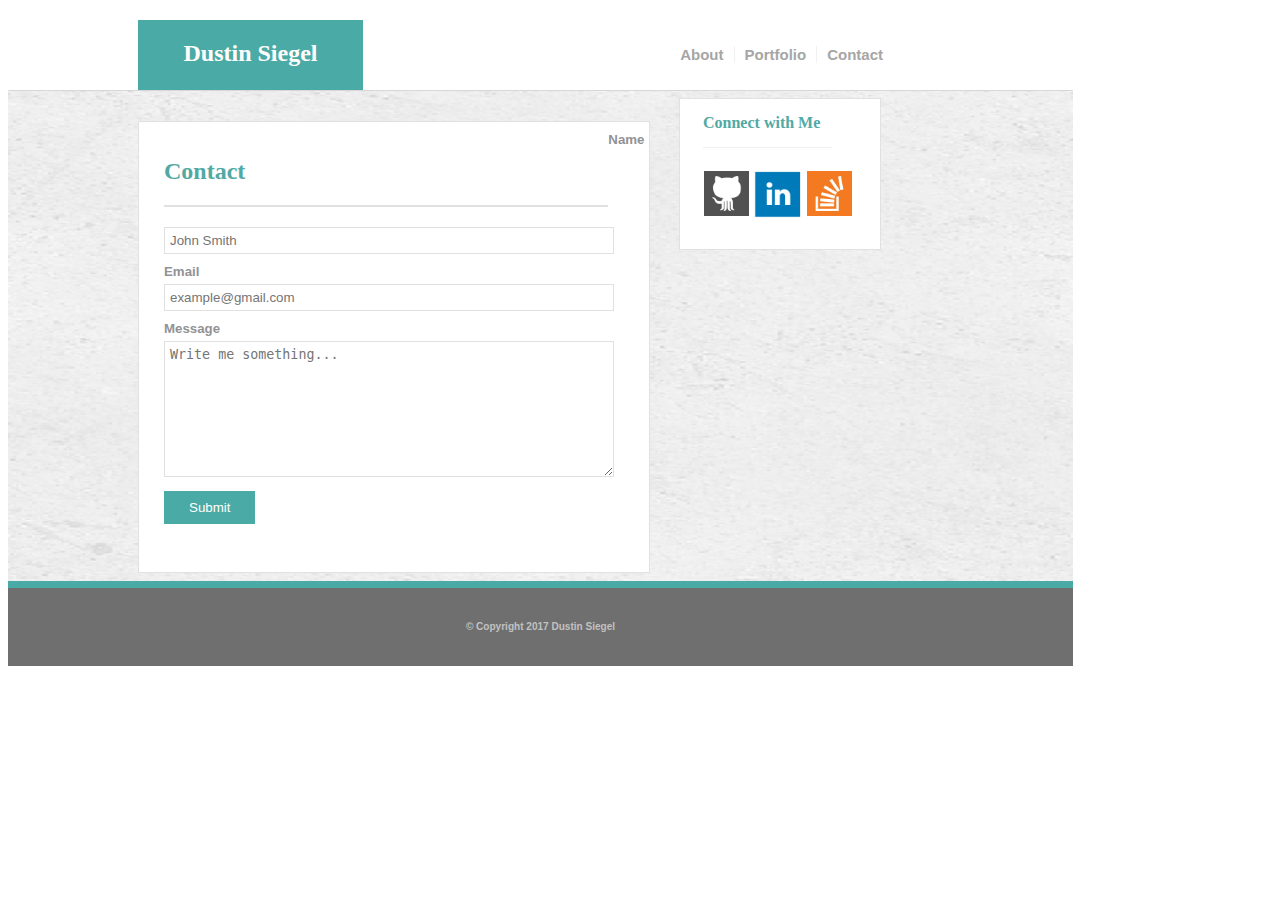
==== contact.html @ 25d412a5 "page2done" ====
<!DOCTYPE html>
	
	<html lang="en-us">
		
		<head>

			<meta charset="UTF-8">
			
			<link rel="stylesheet" type="text/css" href="assets/css/style.css">

			
			<title>Dustin Siegel</title>

				<div class="container">
			
					<div class="box">
						<h2 class="name">Dustin Siegel</h2>
					</div>

					<div>
				
						<a href="#" class="contact">Contact</a>

						<a href="#" class="portfolio">Portfolio</a>		

						<a href="#" class="about">About</a>

					</div>

				</div>

		</head>
		
		<body>

			<div>
		 		<img class="stone2" src="assets/images/concrete_seamless.png">
		 	</div>

		 	<div id="box3">

		 		<div>

		 		<h2 id="contactM">Contact</h2>

		 	<div>
   
   		 		<h5 class="labels">Name</h5>
    
    			<input type="text" name="name" placeholder="John Smith">

    			<h5 class="labels">Email</h5>
    
    			<input type="text" name="email" placeholder="example@gmail.com">

				<h5 class="labels">Message</h5>
    	
    			<textarea name="Message" placeholder="Write me something..." style="height:136px"></textarea>

    			<input type="submit" value="Submit">

			</div>
		 		
		 	</div>

		 	<div id="box4">

				<div>	
					<h4 class="cwm">Connect with Me</h4>
				</div>

					<div>
						<a href="https://github.com/DustinSiegel" target="_blank"><img class="githubb" src="assets\images\1493365494_github.png" ></a>
						<a href="https://www.linkedin.com/in/dustin-seigel-b4676796/" target="_blank"><img class="linkedinn" src="assets\images\1493365759_linkedin_square_color.png"></a>
						<a><img class="stacko" src="assets\images\1493365557_overflow.png"></a>
					</div>

			</div>

		 </body>

		 <footer>
			
			<div id="copy2">

				<h6>© Copyright 2017 Dustin Siegel</h6>

			</div>

		</footer>

	</html>
---- assets/css/style.css ----
.container {
	width: 1065px; height: 70px;
	background-color: #ffffff;
	border-bottom: solid;
	border-color: rgb(215,215,215);
	border-width: 1.5px;
	position: relative;
}

.box {
	width: 225px; height: 70px;
	margin-left: 130px;
	background-color:#4aaaa5;
}

.name {
	font-family: "Georgia", "Times", "Times New Roman", "serif";
	color: #fffefc;
  	position: relative;
    left: 0;
    top: 29%;
    width: 100%;
    text-align: center;
    font-size: 24px;
}

.contact {
	font-family: "Arial", "Helvetica Neue", "Helvetica", "sans-serif";
	color: #a6a6a6;
	font-size: 15px;
	font-weight: 575;
	text-decoration: none;
	bottom: 44px;
	float: right;
	padding-left: 10px;
	padding-right: 190px;
	position: relative;
	z-index: 2;
}

.portfolio {
	font-family: "Arial", "Helvetica Neue", "Helvetica", "sans-serif";
	color: #a6a6a6;
	font-size: 15px;
	font-weight: 575;
	text-decoration: none;
	bottom: 44px;
	float: right;
	border-left: solid;
	border-right: solid;
	border-width: 1px;
	border-color: #f1f1f1;
	padding-left: 10px;
	padding-right: 10px;
	position: relative;
	z-index: 2;
}

.about {
	font-family: "Arial", "Helvetica Neue", "Helvetica", "sans-serif";
	color: #a6a6a6;
	font-size: 15px;
	font-weight: 575;
	text-decoration: none;
	bottom: 44px;
	float: right;
	padding-left: 10px;
	padding-right: 10px;
	margin-bottom: 10px;
	position: relative;
	z-index: 2;

}

#box1 {
	width: 510px; height: 410px;
	border-style: solid;
	border-color: rgb(225,225,225);
	border-width: 1px;
	background-color: #ffffff;
	float:left;
	margin-left: 130px;
	margin-top: 30px;
	position: relative;
}

.box2 {
	width: 200px; height: 150px;
	background-color: #ffffff;
	border-style: solid;
	border-width: 1px;
	border-color: rgb(225,225,225);	
	float: left;
	margin-left: 675px;
	margin-top: 30px;
	position: absolute;
	z-index: 3;
}

.stone {
	position: absolute;
	background-size: cover;
	height: 475px;
	width: 1065px;
}

#photo {
	width: 150px;
	height: 115px;
	margin: 77.5px 0 0 5px;
	padding: 20px;
}


#words {
	float: left;
	width: 450px;
	margin: -158px 0px 0px 25px;
	position: relative;
	font-family: "Arial", "Helvetica Neue", "Helvetica", "sans-serif";
	font-size: 15px;
	color: #88888b;
	font-weight: 599;
}

.aboutme {
	font-family: "Georgia", "Times", "Times New Roman", "serif";
	position: absolute;
	z-index: 4;
	color: #51a9a4;
	padding: 6px 340px 20px 0px;
	margin-left: 25px;
	float:left;
	border-bottom: solid;
	border-width: 2px;
	border-color: rgb(225,225,225);	
}

.cwm {
	font-family: "Georgia", "Times", "Times New Roman", "serif";
	color: #51a9a4;
	border-bottom: solid;
	border-width: 1px;
	border-color: #f1f1f1;
	padding: 15px 12px 15px 0px;
	margin-top: 0px;
	margin-left: 23px;
	float: left;
	position: relative;
}

.githubb {
	width: 45px;
	height: 45px;
	margin-left: 24px;
	margin-bottom: 2.5px;
}

.linkedinn {
	width: 50px;
	height: 50px;

}

.stacko {
	width: 45px;
	height: 45px;
	margin-bottom: 2.5px;

}

.copy {
	position: relative;
	color: #c1c1c1;
	font-family: "Arial", "Helvetica Neue", "Helvetica", "sans-serif";
	z-index: 1;
	float: left;
	margin: 27px 0px 0px 0px;
	padding-left: 458px;
	padding-right: 458px;
	padding-top: 10px;
	padding-bottom: 10px;
	border-top: solid;
	border-width: 7px;
	border-color: #4aaaa5;
	background-color: #6f6f6f;
	font-size: 15px;
}

#box3 {
	width: 510px; height: 450px;
	border-style: solid;
	border-color: rgb(225,225,225);
	border-width: 1px;
	background-color: #ffffff;
	float:left;
	margin-left: 130px;
	margin-top: 30px;
	position: relative;
}

.stone2 {
	position: absolute;
	background-size: cover;
	height: 512px;
	width: 1065px;
}

#contactM {
	font-family: "Georgia", "Times", "Times New Roman", "serif";
	position: relative;
	z-index: 4;
	color: #51a9a4;
	padding: 6px 363px 20px 0px;
	margin-left: 25px;
	float:left;
	border-bottom: solid;
	border-width: 2px;
	border-color: rgb(225,225,225);	
}

#copy2 {
	text-align: center;
	color: #c1c1c1;
	font-family: "Arial", "Helvetica Neue", "Helvetica", "sans-serif";
	z-index: 1;
	margin: 57px -424px 0px -131px;
	padding-left: 0px;
	padding-right: 0px;
	padding-top: 10px;
	padding-bottom: 10px;
	border-top: solid;
	border-width: 7px;
	border-color: #4aaaa5;
	background-color: #6f6f6f;
	font-size: 15px;
}

#box4 {
	width: 200px; height: 150px;
	background-color: #ffffff;
	border-style: solid;
	border-width: 1px;
	border-color: rgb(225,225,225);	
	float: left;
	margin-left: 540px;
	margin-top: -426px;
	z-index: 3;
}


input[type=text], select, textarea {
    width: 450px;
    padding: 5px;
	border-color: rgb(225,225,225);	
    border-width: 1px;
    border-style: solid;
    box-sizing: border-box;
    margin-top: 0px;
    margin-bottom: 0px;
    margin-left: 25px;
    resize: vertical;
}

input[type=submit] {
    background-color: #4aaaa5;
    color: white;
    padding: 9px 25px;
    margin-top: 10px;
    border: none;
    cursor: pointer;
    margin-left: 25px;
}

input[type=submit]:hover {
    background-color: #45a049;
}

.labels {
	position: relative;
	margin-left: 25px;
	margin-top: 10px;
	margin-bottom: 5px;
	font-family: "Arial", "Helvetica Neue", "Helvetica", "sans-serif";
	color: #929295;
	font-weight: 599px;
}

.placeholder {
	font-family: "Arial", "Helvetica Neue", "Helvetica", "sans-serif";
	font-weight: 400px;
}
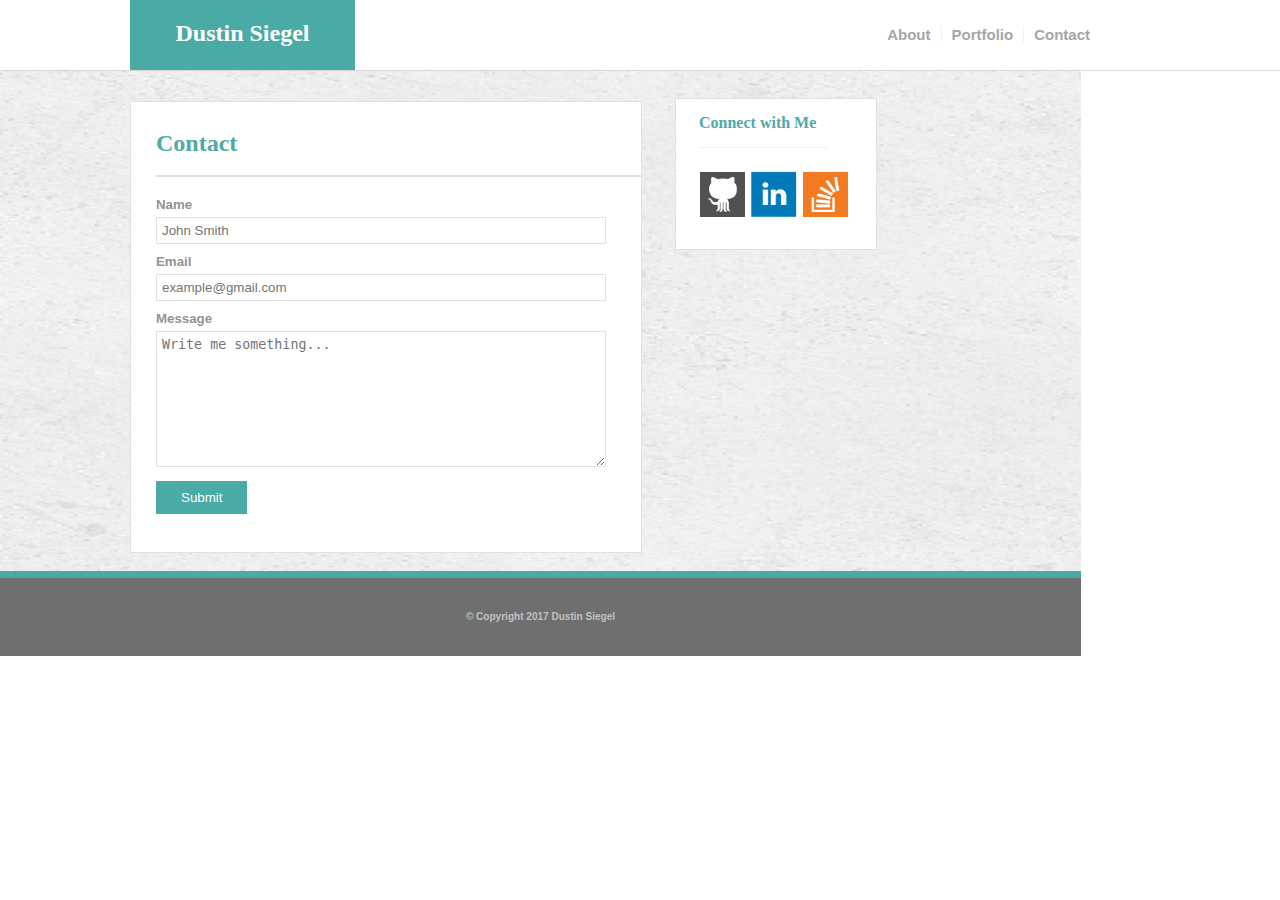
==== commit b1aeecf5: "may3" ====
--- a/contact.html
+++ b/contact.html
@@ -63,7 +63,7 @@
 		 		
 		 	</div>
 
-		 	<div id="box4">
+		 	<div class="box4">
 
 				<div>	
 					<h4 class="cwm">Connect with Me</h4>
--- a/assets/css/style.css
+++ b/assets/css/style.css
@@ -1,10 +1,14 @@
+body {
+	margin: 0px;
+}
+
 .container {
-	width: 1065px; height: 70px;
+	width: 100%;
+	height: 70px;
 	background-color: #ffffff;
 	border-bottom: solid;
 	border-color: rgb(215,215,215);
 	border-width: 1.5px;
-	position: relative;
 }
 
 .box {
@@ -18,7 +22,8 @@
 	color: #fffefc;
   	position: relative;
     left: 0;
-    top: 29%;
+    margin: 0;
+    top: 20px;
     width: 100%;
     text-align: center;
     font-size: 24px;
@@ -101,7 +106,7 @@
 	position: absolute;
 	background-size: cover;
 	height: 475px;
-	width: 1065px;
+	width: 1081px;
 }
 
 #photo {
@@ -176,8 +181,8 @@
 	z-index: 1;
 	float: left;
 	margin: 27px 0px 0px 0px;
-	padding-left: 458px;
-	padding-right: 458px;
+	padding-left: 466px;
+	padding-right: 466px;
 	padding-top: 10px;
 	padding-bottom: 10px;
 	border-top: solid;
@@ -201,9 +206,8 @@
 
 .stone2 {
 	position: absolute;
-	background-size: cover;
-	height: 512px;
-	width: 1065px;
+	height: 513px;
+	width: 1081px;
 }
 
 #contactM {
@@ -211,9 +215,8 @@
 	position: relative;
 	z-index: 4;
 	color: #51a9a4;
-	padding: 6px 363px 20px 0px;
+	padding: 8px 363px 18px 0px;
 	margin-left: 25px;
-	float:left;
 	border-bottom: solid;
 	border-width: 2px;
 	border-color: rgb(225,225,225);	
@@ -224,7 +227,7 @@
 	color: #c1c1c1;
 	font-family: "Arial", "Helvetica Neue", "Helvetica", "sans-serif";
 	z-index: 1;
-	margin: 57px -424px 0px -131px;
+	margin: 57px -440px 0px -131px;
 	padding-left: 0px;
 	padding-right: 0px;
 	padding-top: 10px;
@@ -236,15 +239,15 @@
 	font-size: 15px;
 }
 
-#box4 {
+.box4 {
 	width: 200px; height: 150px;
 	background-color: #ffffff;
 	border-style: solid;
 	border-width: 1px;
 	border-color: rgb(225,225,225);	
 	float: left;
-	margin-left: 540px;
-	margin-top: -426px;
+	margin-left: 544px;
+	margin-top: -416px;
 	z-index: 3;
 }
 
@@ -289,4 +292,95 @@
 .placeholder {
 	font-family: "Arial", "Helvetica Neue", "Helvetica", "sans-serif";
 	font-weight: 400px;
-}+}
+
+#box5 {
+	width: 510px; height: 695px;
+	border-style: solid;
+	border-color: rgb(225,225,225);
+	border-width: 1px;
+	background-color: #ffffff;
+	float:left;
+	margin-left: 130px;
+	margin-top: 30px;
+	position: relative;
+}
+
+#portfolio {
+	font-family: "Georgia", "Times", "Times New Roman", "serif";
+	position: relative;
+	z-index: 4;
+	color: #51a9a4;
+	padding: 6px 350px 20px 0px;
+	margin-left: 25px;
+	float:left;
+	border-bottom: solid;
+	border-width: 2px;
+	border-color: rgb(225,225,225);	
+ }
+
+#stone3 {
+	position: absolute;
+	background-size: cover;
+	height: 755px;
+	width: 1081px;
+
+}
+
+
+#aqua {
+
+	margin: 10px 15px 35px 25px;
+	position: relative;
+	float: left;
+
+}
+
+.size {
+	width: 215px;
+	height: 155px;
+}
+
+#ween {
+	margin: 10px 25px 35px 15px;
+	float: left;
+	position: relative;
+}
+
+#NHpond {	
+
+	margin: 10px 15px 35px 25px;
+	position: relative;
+	float: left;
+}
+
+#gladeclimb {
+	margin: 10px 25px 35px 15px;
+	float: left;
+	position: relative;
+}
+
+#rose {
+	margin: 10px 15px 35px 25px;
+	position: relative;
+	float: left;
+}
+
+#choppo {
+	margin: 10px 25px 35px 15px;
+	float: left;
+	position: relative;
+}
+
+#ssg {
+	z-index: 5;
+	position: absolute;
+	margin: 210px 0px 0px 44px;
+}
+
+#wfp {
+	z-index: 4;
+	position: absolute;
+	margin: 210px 0px 0px 244px;
+}
+
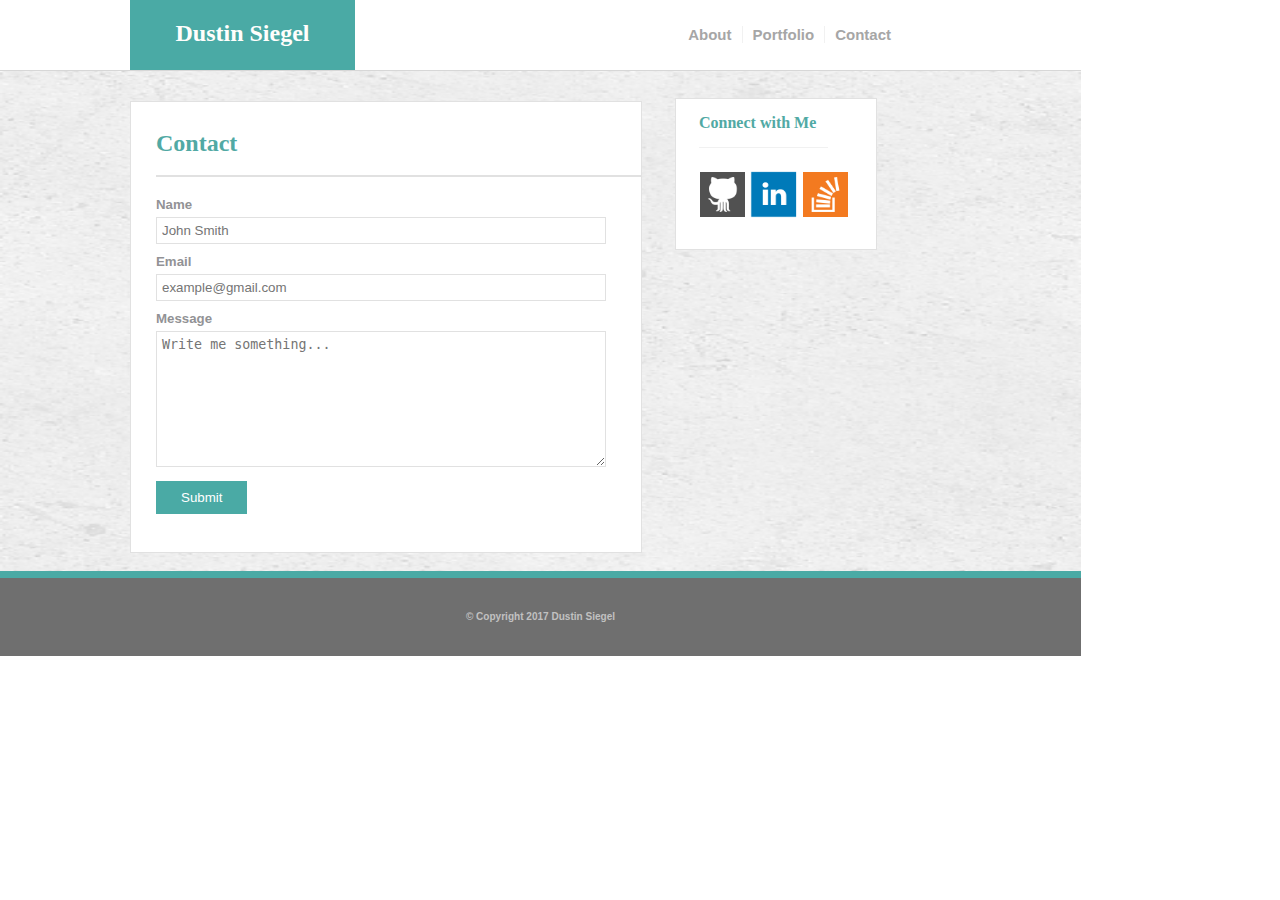
==== commit 0c906c02: "everythingbutdebugdone" ====
--- a/contact.html
+++ b/contact.html
@@ -19,11 +19,11 @@
 
 					<div>
 				
-						<a href="#" class="contact">Contact</a>
+						<a href="contact.html" class="contact">Contact</a>
 
-						<a href="#" class="portfolio">Portfolio</a>		
+						<a href="portfolio.html" class="portfolio">Portfolio</a>		
 
-						<a href="#" class="about">About</a>
+						<a href="index.html" class="about">About</a>
 
 					</div>
 
@@ -43,23 +43,23 @@
 
 		 		<h2 id="contactM">Contact</h2>
 
-		 	<div>
+		 		<div>
    
-   		 		<h5 class="labels">Name</h5>
+   		 			<h5 class="labels">Name</h5>
     
-    			<input type="text" name="name" placeholder="John Smith">
+    				<input type="text" name="name" placeholder="John Smith">
 
-    			<h5 class="labels">Email</h5>
+    				<h5 class="labels">Email</h5>
     
-    			<input type="text" name="email" placeholder="example@gmail.com">
+    				<input type="text" name="email" placeholder="example@gmail.com">
 
-				<h5 class="labels">Message</h5>
+					<h5 class="labels">Message</h5>
     	
-    			<textarea name="Message" placeholder="Write me something..." style="height:136px"></textarea>
+    				<textarea name="Message" placeholder="Write me something..." style="height:136px"></textarea>
 
-    			<input type="submit" value="Submit">
+    				<input type="submit" value="Submit">
 
-			</div>
+				</div>
 		 		
 		 	</div>
 
@@ -72,7 +72,7 @@
 					<div>
 						<a href="https://github.com/DustinSiegel" target="_blank"><img class="githubb" src="assets\images\1493365494_github.png" ></a>
 						<a href="https://www.linkedin.com/in/dustin-seigel-b4676796/" target="_blank"><img class="linkedinn" src="assets\images\1493365759_linkedin_square_color.png"></a>
-						<a><img class="stacko" src="assets\images\1493365557_overflow.png"></a>
+						<a href="http://stackoverflow.com/users/7841418/dustin-siegel?tab=profile"><img class="stacko" src="assets\images\1493365557_overflow.png"></a>
 					</div>
 
 			</div>
@@ -81,7 +81,7 @@
 
 		 <footer>
 			
-			<div id="copy2">
+			<div class="copy2">
 
 				<h6>© Copyright 2017 Dustin Siegel</h6>
 
--- a/assets/css/style.css
+++ b/assets/css/style.css
@@ -3,7 +3,7 @@
 }
 
 .container {
-	width: 100%;
+	width: 1081px;
 	height: 70px;
 	background-color: #ffffff;
 	border-bottom: solid;
@@ -102,9 +102,32 @@
 	z-index: 3;
 }
 
+#box3 {
+	width: 510px; height: 450px;
+	border-style: solid;
+	border-color: rgb(225,225,225);
+	border-width: 1px;
+	background-color: #ffffff;
+	float:left;
+	margin-left: 130px;
+	margin-top: 30px;
+	position: relative;
+}
+
+.box4 {
+	width: 200px; height: 150px;
+	background-color: #ffffff;
+	border-style: solid;
+	border-width: 1px;
+	border-color: rgb(225,225,225);	
+	float: left;
+	margin-left: 544px;
+	margin-top: -416px;
+	z-index: 3;
+}
+
 .stone {
 	position: absolute;
-	background-size: cover;
 	height: 475px;
 	width: 1081px;
 }
@@ -174,13 +197,30 @@
 
 }
 
+.stone2 {
+	position: absolute;
+	height: 513px;
+	width: 1081px;
+}
+
+#contactM {
+	font-family: "Georgia", "Times", "Times New Roman", "serif";
+	position: relative;
+	z-index: 4;
+	color: #51a9a4;
+	padding: 8px 363px 18px 0px;
+	margin-left: 25px;
+	border-bottom: solid;
+	border-width: 2px;
+	border-color: rgb(225,225,225);	
+}
+
 .copy {
-	position: relative;
+	text-align: center;
 	color: #c1c1c1;
 	font-family: "Arial", "Helvetica Neue", "Helvetica", "sans-serif";
 	z-index: 1;
-	float: left;
-	margin: 27px 0px 0px 0px;
+	margin: 475px 0px 0px 0px;
 	padding-left: 466px;
 	padding-right: 466px;
 	padding-top: 10px;
@@ -192,37 +232,7 @@
 	font-size: 15px;
 }
 
-#box3 {
-	width: 510px; height: 450px;
-	border-style: solid;
-	border-color: rgb(225,225,225);
-	border-width: 1px;
-	background-color: #ffffff;
-	float:left;
-	margin-left: 130px;
-	margin-top: 30px;
-	position: relative;
-}
-
-.stone2 {
-	position: absolute;
-	height: 513px;
-	width: 1081px;
-}
-
-#contactM {
-	font-family: "Georgia", "Times", "Times New Roman", "serif";
-	position: relative;
-	z-index: 4;
-	color: #51a9a4;
-	padding: 8px 363px 18px 0px;
-	margin-left: 25px;
-	border-bottom: solid;
-	border-width: 2px;
-	border-color: rgb(225,225,225);	
-}
-
-#copy2 {
+.copy2 {
 	text-align: center;
 	color: #c1c1c1;
 	font-family: "Arial", "Helvetica Neue", "Helvetica", "sans-serif";
@@ -239,16 +249,21 @@
 	font-size: 15px;
 }
 
-.box4 {
-	width: 200px; height: 150px;
-	background-color: #ffffff;
-	border-style: solid;
-	border-width: 1px;
-	border-color: rgb(225,225,225);	
-	float: left;
-	margin-left: 544px;
-	margin-top: -416px;
-	z-index: 3;
+.copy3 {
+	text-align: center;
+	color: #c1c1c1;
+	font-family: "Arial", "Helvetica Neue", "Helvetica", "sans-serif";
+	z-index: 1;
+	margin: 755px 0px 0px 0px;
+	padding-left: 466px;
+	padding-right: 466px;
+	padding-top: 10px;
+	padding-bottom: 10px;
+	border-top: solid;
+	border-width: 7px;
+	border-color: #4aaaa5;
+	background-color: #6f6f6f;
+	font-size: 15px;
 }
 
 
@@ -321,7 +336,6 @@
 
 #stone3 {
 	position: absolute;
-	background-size: cover;
 	height: 755px;
 	width: 1081px;
 
@@ -333,6 +347,7 @@
 	margin: 10px 15px 35px 25px;
 	position: relative;
 	float: left;
+	z-index: 2;
 
 }
 
@@ -372,15 +387,52 @@
 	position: relative;
 }
 
-#ssg {
-	z-index: 5;
-	position: absolute;
-	margin: 210px 0px 0px 44px;
-}
-
-#wfp {
+/* text banner over photo links */
+
+.centertext {
+	text-align: center;
+	margin-top: 13px;
+	color: white;
+	font-family: "Georgia", "Times", "Times New Roman", "serif";
+	font-weight: 100;
+}
+
+.box6 {
+	width: 215px; 
+	height: 50px;
+	background-color: rgb(81,169,164);
 	z-index: 4;
 	position: absolute;
-	margin: 210px 0px 0px 244px;
-}
-
+}
+
+.box61 {
+	width: 215px; 
+	height: 50px;
+	background-color: rgba(81,169,164, .30);
+	z-index: 4;
+	position: absolute;
+}
+
+.box6a {
+	margin: 203px 0px 0px 25px;
+}
+
+.box6b {
+	margin: 203px 0px 0px 270px;
+}
+	
+.box6c {
+	margin: 403px 0px 0px 25px;
+}
+
+.box6d {
+	margin: 403px 0px 0px 270px;
+}
+
+.box6e {
+	margin: 603px 0px 0px 25px;
+}
+
+.box6f {
+	margin: 603px 0px 0px 270px;
+}
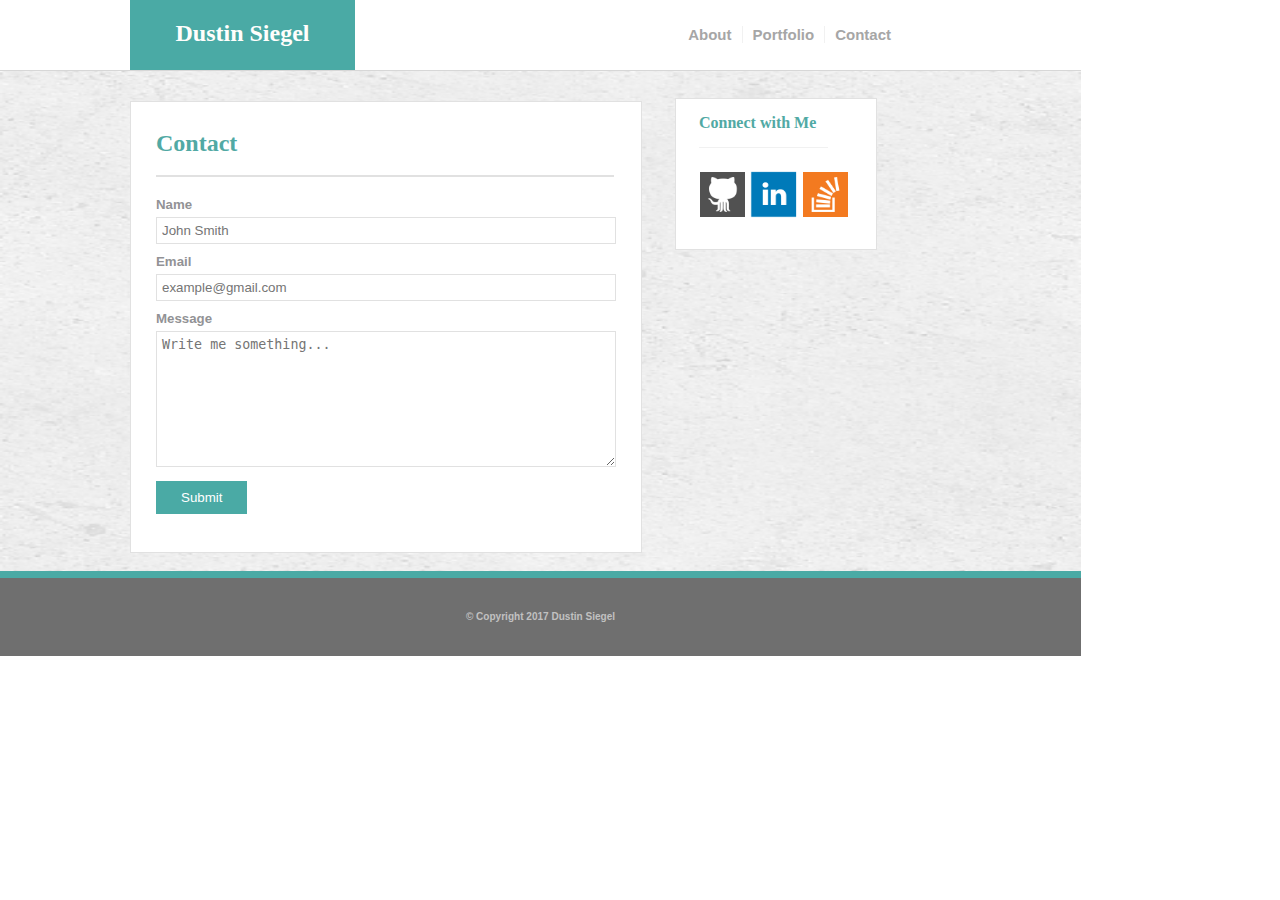
==== commit eeba8420: "almostthere" ====
--- a/contact.html
+++ b/contact.html
@@ -69,11 +69,11 @@
 					<h4 class="cwm">Connect with Me</h4>
 				</div>
 
-					<div>
-						<a href="https://github.com/DustinSiegel" target="_blank"><img class="githubb" src="assets\images\1493365494_github.png" ></a>
-						<a href="https://www.linkedin.com/in/dustin-seigel-b4676796/" target="_blank"><img class="linkedinn" src="assets\images\1493365759_linkedin_square_color.png"></a>
-						<a href="http://stackoverflow.com/users/7841418/dustin-siegel?tab=profile"><img class="stacko" src="assets\images\1493365557_overflow.png"></a>
-					</div>
+				<div>
+					<a href="https://github.com/DustinSiegel" target="_blank"><img class="githubb" src="assets\images\1493365494_github.png" ></a>
+					<a href="https://www.linkedin.com/in/dustin-seigel-b4676796/" target="_blank"><img class="linkedinn" src="assets\images\1493365759_linkedin_square_color.png"></a>
+					<a href="http://stackoverflow.com/users/7841418/dustin-siegel?tab=profile"><img class="stacko" src="assets\images\1493365557_overflow.png"></a>
+				</div>
 
 			</div>
 
--- a/assets/css/style.css
+++ b/assets/css/style.css
@@ -210,6 +210,7 @@
 	color: #51a9a4;
 	padding: 8px 363px 18px 0px;
 	margin-left: 25px;
+	width: 95px;
 	border-bottom: solid;
 	border-width: 2px;
 	border-color: rgb(225,225,225);	
@@ -217,12 +218,13 @@
 
 .copy {
 	text-align: center;
+	width: 221px;
 	color: #c1c1c1;
 	font-family: "Arial", "Helvetica Neue", "Helvetica", "sans-serif";
 	z-index: 1;
 	margin: 475px 0px 0px 0px;
-	padding-left: 466px;
-	padding-right: 466px;
+	padding-left: 430px;
+	padding-right: 430px;
 	padding-top: 10px;
 	padding-bottom: 10px;
 	border-top: solid;
@@ -251,12 +253,13 @@
 
 .copy3 {
 	text-align: center;
+	width: 221px;
 	color: #c1c1c1;
 	font-family: "Arial", "Helvetica Neue", "Helvetica", "sans-serif";
 	z-index: 1;
 	margin: 755px 0px 0px 0px;
-	padding-left: 466px;
-	padding-right: 466px;
+	padding-left: 430px;
+	padding-right: 430px;
 	padding-top: 10px;
 	padding-bottom: 10px;
 	border-top: solid;
@@ -268,7 +271,7 @@
 
 
 input[type=text], select, textarea {
-    width: 450px;
+    width: 460px;
     padding: 5px;
 	border-color: rgb(225,225,225);	
     border-width: 1px;
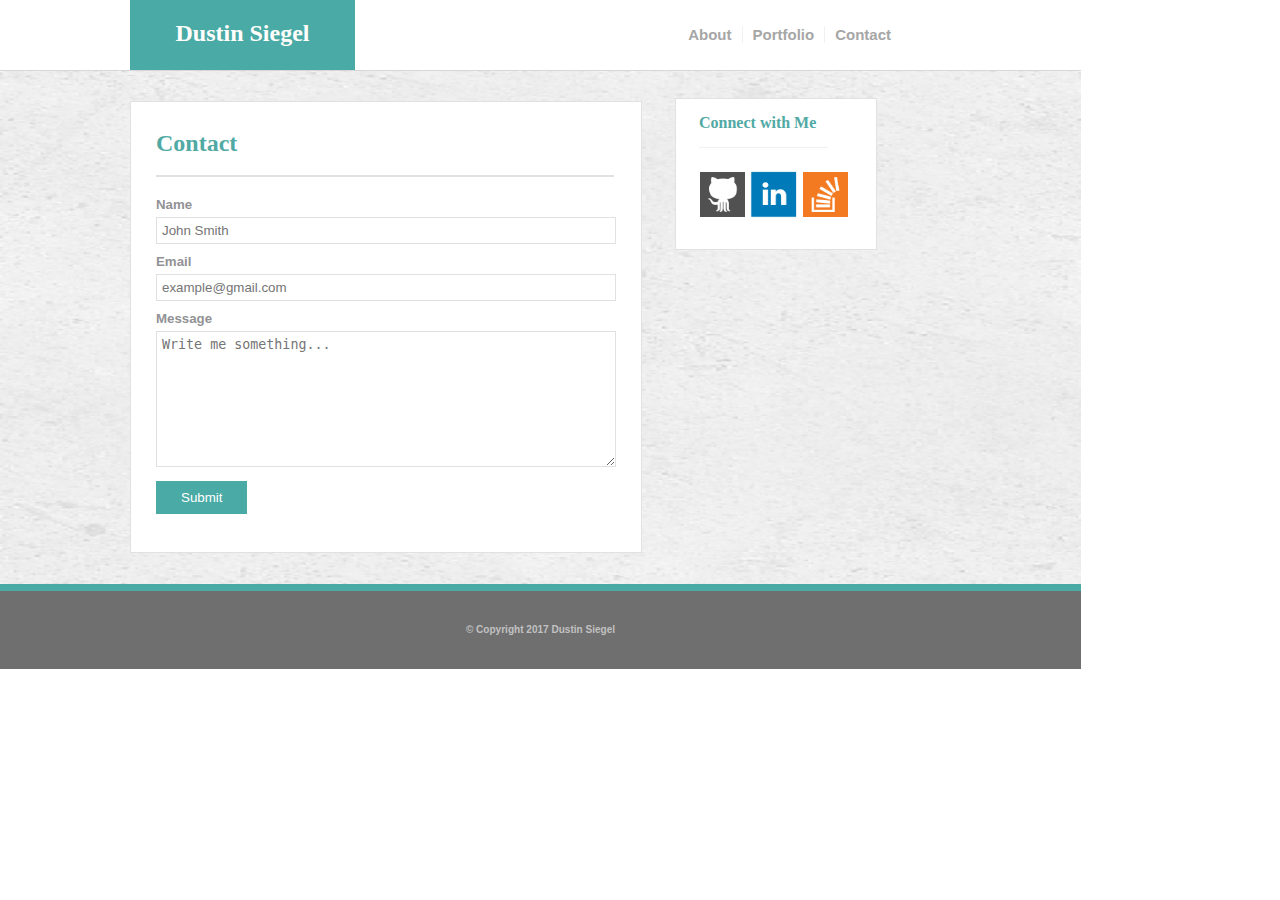
==== commit 51f414e0: "needsfinalvalidation" ====
--- a/contact.html
+++ b/contact.html
@@ -8,8 +8,11 @@
 			
 			<link rel="stylesheet" type="text/css" href="assets/css/style.css">
 
-			
 			<title>Dustin Siegel</title>
+
+		</head>
+		
+		<body>
 
 				<div class="container">
 			
@@ -29,19 +32,15 @@
 
 				</div>
 
-		</head>
-		
-		<body>
-
 			<div>
-		 		<img class="stone2" src="assets/images/concrete_seamless.png">
+		 		<a><img class="stone2" src="assets/images/concrete_seamless.png" alt="Smile face"></a>
 		 	</div>
 
 		 	<div id="box3">
 
 		 		<div>
-
-		 		<h2 id="contactM">Contact</h2>
+		 			<h2 id="contactM">Contact</h2>
+		 		
 
 		 		<div>
    
@@ -70,14 +69,14 @@
 				</div>
 
 				<div>
-					<a href="https://github.com/DustinSiegel" target="_blank"><img class="githubb" src="assets\images\1493365494_github.png" ></a>
-					<a href="https://www.linkedin.com/in/dustin-seigel-b4676796/" target="_blank"><img class="linkedinn" src="assets\images\1493365759_linkedin_square_color.png"></a>
-					<a href="http://stackoverflow.com/users/7841418/dustin-siegel?tab=profile"><img class="stacko" src="assets\images\1493365557_overflow.png"></a>
+					<a href="https://github.com/DustinSiegel" target="_blank"><img class="githubb" src="assets/images/1493365494_github.png" alt="Smiley face"></a>
+					<a href="https://www.linkedin.com/in/dustin-seigel-b4676796/" target="_blank"><img class="linkedinn" src="assets/images/1493365759_linkedin_square_color.png" alt="Smiley face"></a>
+					<a href="http://stackoverflow.com/users/7841418/dustin-siegel?tab=profile" target="_blank" target="_blank"><img class="stacko" src="assets/images/1493365557_overflow.png" alt="Smiley face"></a>
+				</div>
+
 				</div>
 
 			</div>
-
-		 </body>
 
 		 <footer>
 			
@@ -87,6 +86,9 @@
 
 			</div>
 
+
 		</footer>
 
+		</body>
+
 	</html>--- a/assets/css/style.css
+++ b/assets/css/style.css
@@ -237,11 +237,12 @@
 .copy2 {
 	text-align: center;
 	color: #c1c1c1;
+	width: 221px;
 	font-family: "Arial", "Helvetica Neue", "Helvetica", "sans-serif";
 	z-index: 1;
-	margin: 57px -440px 0px -131px;
-	padding-left: 0px;
-	padding-right: 0px;
+	margin: 513px 0px 0px 0px;
+	padding-left: 430px;
+	padding-right: 430px;
 	padding-top: 10px;
 	padding-bottom: 10px;
 	border-top: solid;
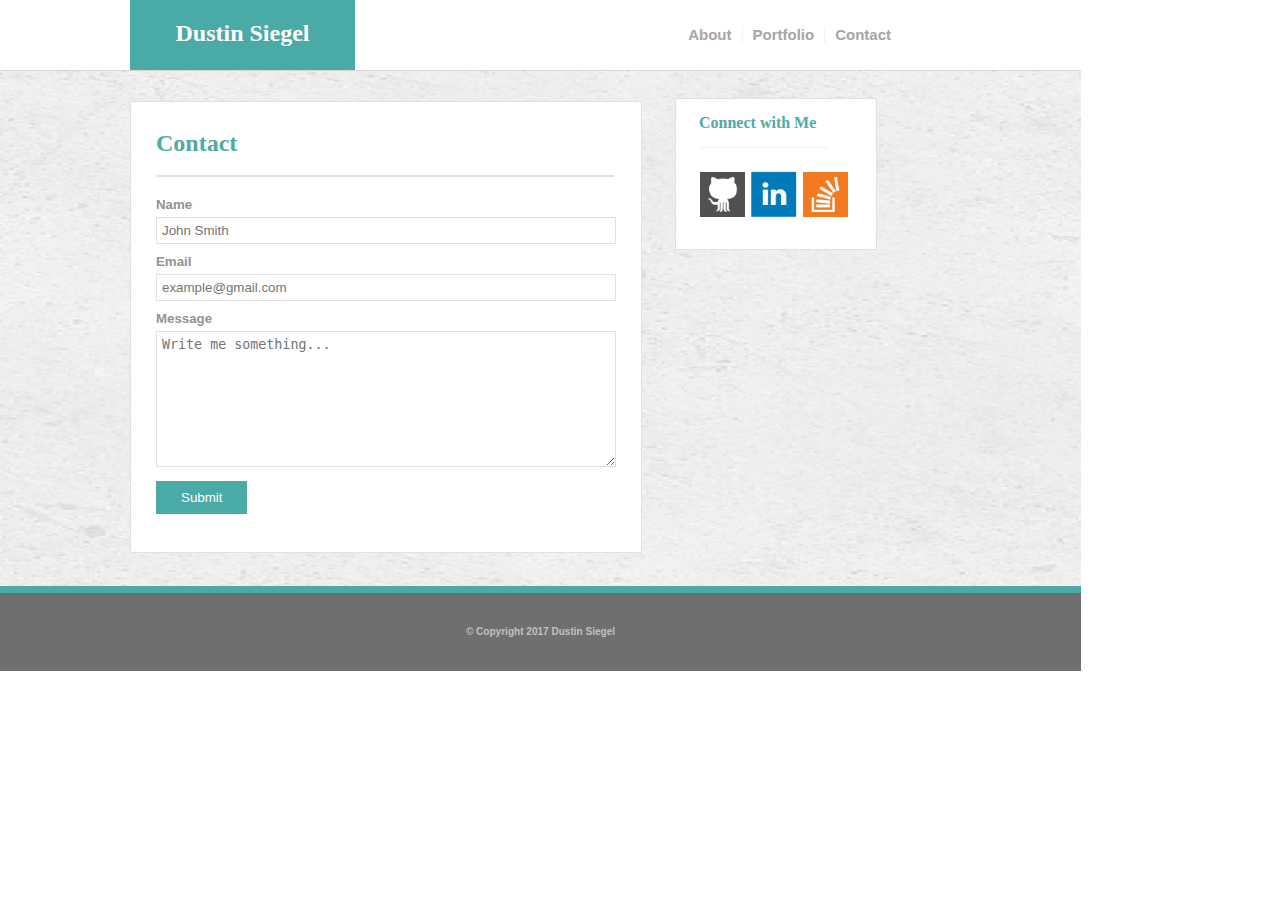
==== commit 594fbcf4: "abouttomovecsselements" ====
--- a/contact.html
+++ b/contact.html
@@ -5,6 +5,8 @@
 		<head>
 
 			<meta charset="UTF-8">
+
+			<!-- <link rel="stylesheet" type="text/css" href="assets/css/reset.css"> -->
 			
 			<link rel="stylesheet" type="text/css" href="assets/css/style.css">
 
@@ -14,11 +16,15 @@
 		
 		<body>
 
+<!-- Name banner -->		
+
 				<div class="container">
 			
 					<div class="box">
 						<h2 class="name">Dustin Siegel</h2>
 					</div>
+
+<!-- Switch between pages -->
 
 					<div>
 				
@@ -32,9 +38,13 @@
 
 				</div>
 
+<!-- background image -->
+
 			<div>
 		 		<a><img class="stone2" src="assets/images/concrete_seamless.png" alt="Smile face"></a>
 		 	</div>
+
+<!-- Contact Form -->
 
 		 	<div id="box3">
 
@@ -62,6 +72,8 @@
 		 		
 		 	</div>
 
+<!-- Social Media Links -->
+
 		 	<div class="box4">
 
 				<div>	
@@ -71,12 +83,14 @@
 				<div>
 					<a href="https://github.com/DustinSiegel" target="_blank"><img class="githubb" src="assets/images/1493365494_github.png" alt="Smiley face"></a>
 					<a href="https://www.linkedin.com/in/dustin-seigel-b4676796/" target="_blank"><img class="linkedinn" src="assets/images/1493365759_linkedin_square_color.png" alt="Smiley face"></a>
-					<a href="http://stackoverflow.com/users/7841418/dustin-siegel?tab=profile" target="_blank" target="_blank"><img class="stacko" src="assets/images/1493365557_overflow.png" alt="Smiley face"></a>
+					<a href="http://stackoverflow.com/users/7841418/dustin-siegel?tab=profile" target="_blank"><img class="stacko" src="assets/images/1493365557_overflow.png" alt="Smiley face"></a>
 				</div>
 
 				</div>
 
 			</div>
+
+<!-- Copyright banner -->
 
 		 <footer>
 			
--- a/assets/css/style.css
+++ b/assets/css/style.css
@@ -199,7 +199,7 @@
 
 .stone2 {
 	position: absolute;
-	height: 513px;
+	height: 515px;
 	width: 1081px;
 }
 
@@ -240,7 +240,7 @@
 	width: 221px;
 	font-family: "Arial", "Helvetica Neue", "Helvetica", "sans-serif";
 	z-index: 1;
-	margin: 513px 0px 0px 0px;
+	margin: 515px 0px 0px 0px;
 	padding-left: 430px;
 	padding-right: 430px;
 	padding-top: 10px;
@@ -258,7 +258,7 @@
 	color: #c1c1c1;
 	font-family: "Arial", "Helvetica Neue", "Helvetica", "sans-serif";
 	z-index: 1;
-	margin: 755px 0px 0px 0px;
+	margin: 760px 0px 0px 0px;
 	padding-left: 430px;
 	padding-right: 430px;
 	padding-top: 10px;
@@ -340,7 +340,7 @@
 
 #stone3 {
 	position: absolute;
-	height: 755px;
+	height: 760px;
 	width: 1081px;
 
 }
